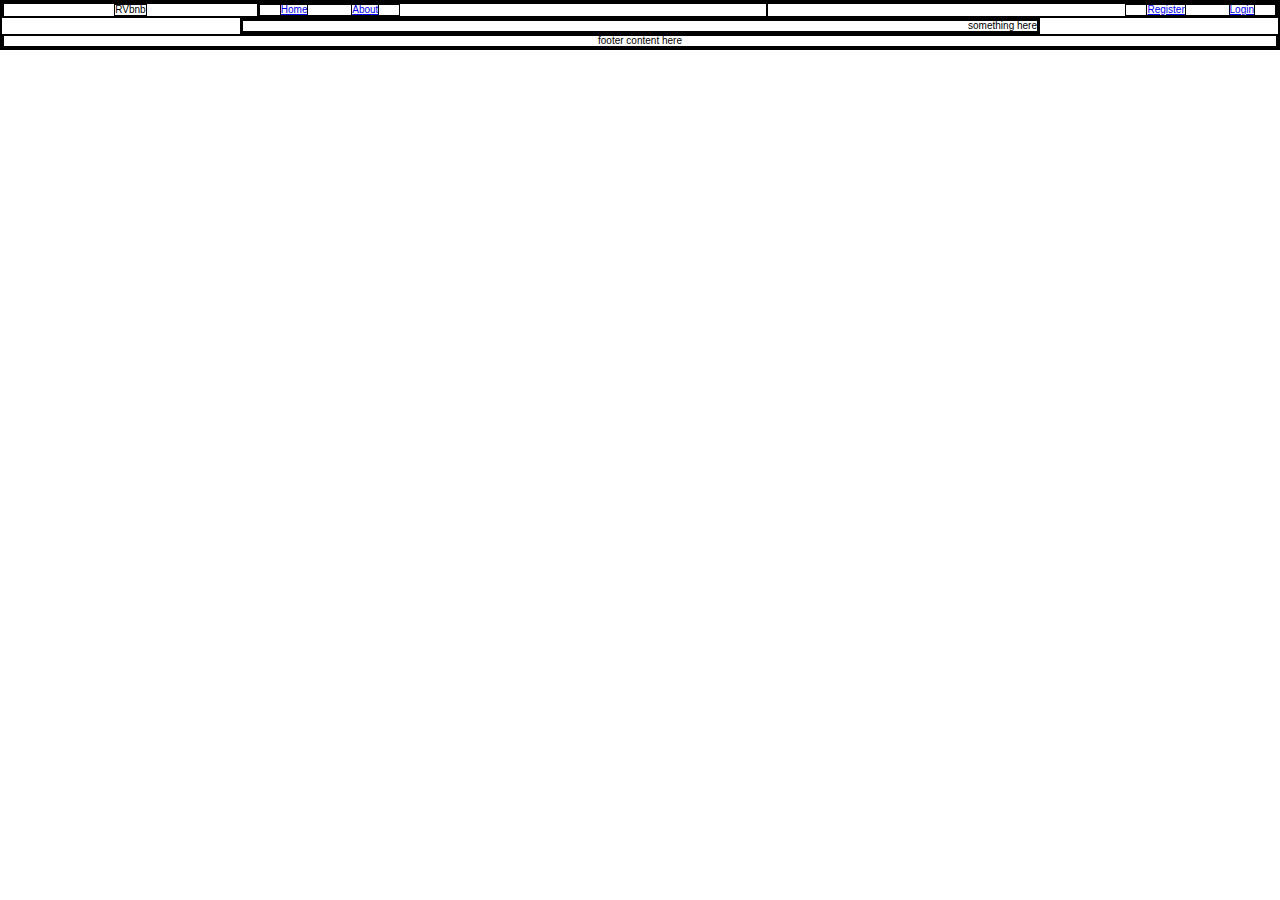
==== about.html @ d1265992 "added about.html" ====
<!doctype html>

<html lang="en">
<head>
  <meta charset="utf-8">
  <meta name="viewport" content="width=device-width, initial-scale=1">
  <title>RVbnb</title>

  <link href="css/index.css" rel="stylesheet">

  <!--[if lt IE 9]>
    <script src="https://cdnjs.cloudflare.com/ajax/libs/html5shiv/3.7.3/html5shiv.js"></script>
  <![endif]-->
</head>

<body>

<!-- navigation code here -->
<section class="navigation-section">
  <div class="nav-logo">
      <h1>RVbnb</h1>
  </div>
  <div class="nav-left-div">
      <nav-left>
          <a href="#">Home</a>
          <a href="#">About</a>
      </nav-left>
  </div>
  <div class="nav-right-div">
      <nav-right>
          <a href="#">Register</a>
          <a href="#">Login</a>
      </nav-right>
  </div>
</section>

<div class="container">

<div class="top-section">
<p>something here</p>
</div>


</div>

<footer>
  <p>footer content here</p>
</footer>

</body>

</html>
---- css/index.css ----
.navigation-section {
  display: flex;
  flex-direction: center;
}
.nav-logo {
  display: flex;
  width: 20%;
  justify-content: center;
}
.nav-left-div {
  display: flex;
  width: 40%;
  justify-content: flex-start;
}
.nav-left-div nav-left a {
  margin: 0 20px;
}
.nav-right-div {
  display: flex;
  width: 40%;
  justify-content: flex-end;
}
.nav-right-div nav-right a {
  margin: 0 20px;
}
.header-section {
  display: flex;
  justify-content: space-evenly;
  align-items: center;
}
.header-left-div {
  display: flex;
  flex-direction: column;
  justify-content: center;
  align-items: center;
}
.header-right-div {
  justify-content: center;
  align-items: center;
  width: 60%;
}
.header-right-div img {
  justify-content: center;
  align-items: center;
  width: 100%;
}
.RV-carousel {
  display: flex;
  justify-content: center;
  align-items: center;
}
.RV-carousel img {
  display: flex;
  justify-content: center;
  align-items: center;
  justify-content: space-between;
  width: 20%;
}
.rapport-graphics {
  display: flex;
  justify-content: center;
  align-items: center;
  justify-content: space-evenly;
}
footer {
  text-align: center;
}
.top-section {
  text-align: right;
}
/* http://meyerweb.com/eric/tools/css/reset/ 
   v2.0 | 20110126
   License: none (public domain)
*/
html,
body,
div,
span,
applet,
object,
iframe,
h1,
h2,
h3,
h4,
h5,
h6,
p,
blockquote,
pre,
a,
abbr,
acronym,
address,
big,
cite,
code,
del,
dfn,
em,
img,
ins,
kbd,
q,
s,
samp,
small,
strike,
strong,
sub,
sup,
tt,
var,
b,
u,
i,
center,
dl,
dt,
dd,
ol,
ul,
li,
fieldset,
form,
label,
legend,
table,
caption,
tbody,
tfoot,
thead,
tr,
th,
td,
article,
aside,
canvas,
details,
embed,
figure,
figcaption,
footer,
header,
hgroup,
menu,
nav,
output,
ruby,
section,
summary,
time,
mark,
audio,
video {
  margin: 0;
  padding: 0;
  font-size: 100%;
  font: inherit;
  vertical-align: baseline;
}
/* HTML5 display-role reset for older browsers */
article,
aside,
details,
figcaption,
figure,
footer,
header,
hgroup,
menu,
nav,
section {
  display: block;
}
body {
  line-height: 1;
}
ol,
ul {
  list-style: none;
}
blockquote,
q {
  quotes: none;
}
blockquote:before,
blockquote:after,
q:before,
q:after {
  content: '';
  content: none;
}
table {
  border-collapse: collapse;
  border-spacing: 0;
}
* {
  box-sizing: border-box;
  border: 1px solid black;
}
html {
  font-size: 62.5%;
}
.container {
  max-width: 800px;
  width: 100%;
  margin: 0 auto;
}
html,
body {
  font-family: 'Roboto', sans-serif;
}
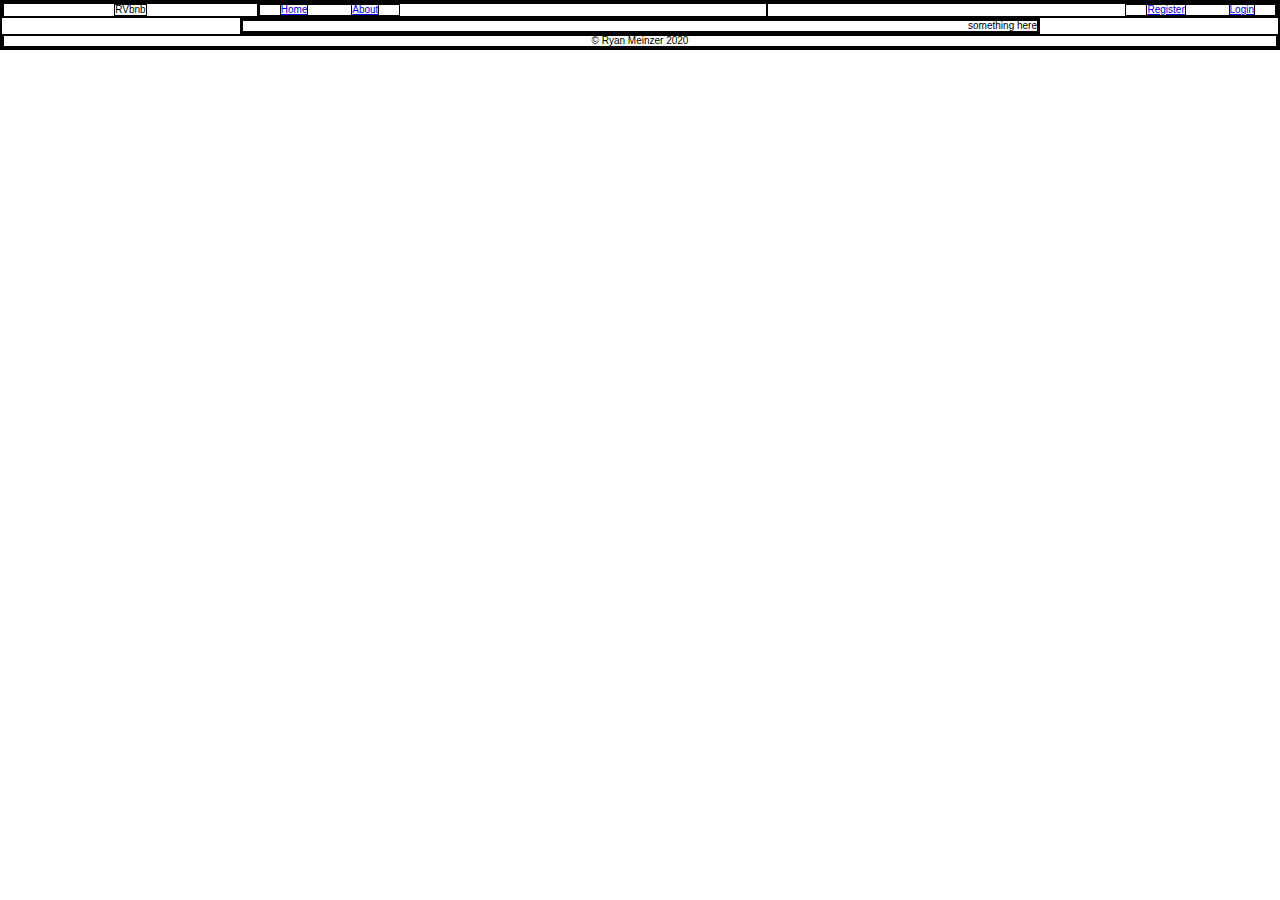
==== commit 0e3260d6: "finished for the night" ====
--- a/about.html
+++ b/about.html
@@ -7,7 +7,7 @@
   <title>RVbnb</title>
 
   <link href="css/index.css" rel="stylesheet">
-
+  <meta name="viewport" content="width=device-width, initial-scale=1">
   <!--[if lt IE 9]>
     <script src="https://cdnjs.cloudflare.com/ajax/libs/html5shiv/3.7.3/html5shiv.js"></script>
   <![endif]-->
@@ -17,8 +17,8 @@
 
 <!-- navigation code here -->
 <section class="navigation-section">
-  <div class="nav-logo">
-      <h1>RVbnb</h1>
+  <div class="nav-logo" onclick="location.href='index.html';" style="cursor: pointer;">
+    <h1>RVbnb</h1>
   </div>
   <div class="nav-left-div">
       <nav-left>
@@ -44,7 +44,7 @@
 </div>
 
 <footer>
-  <p>footer content here</p>
+  <p>© Ryan Meinzer 2020</p>
 </footer>
 
 </body>
--- a/css/index.css
+++ b/css/index.css
@@ -53,14 +53,40 @@
   display: flex;
   justify-content: center;
   align-items: center;
-  justify-content: space-between;
   width: 20%;
 }
+.RV-carousel-headers {
+  display: flex;
+  justify-content: center;
+  align-items: center;
+}
+.RV-carousel-headers div {
+  display: flex;
+  justify-content: center;
+  align-items: center;
+  width: 20%;
+}
 .rapport-graphics {
   display: flex;
   justify-content: center;
   align-items: center;
+}
+.rapport-graphics img {
+  display: flex;
+  justify-content: center;
+  align-items: center;
+  width: 33%;
+}
+.rapport-graphics-headers {
+  display: flex;
   justify-content: space-evenly;
+  align-items: center;
+}
+.rapport-graphics-headers div {
+  display: flex;
+  justify-content: center;
+  align-items: center;
+  width: 33%;
 }
 footer {
   text-align: center;
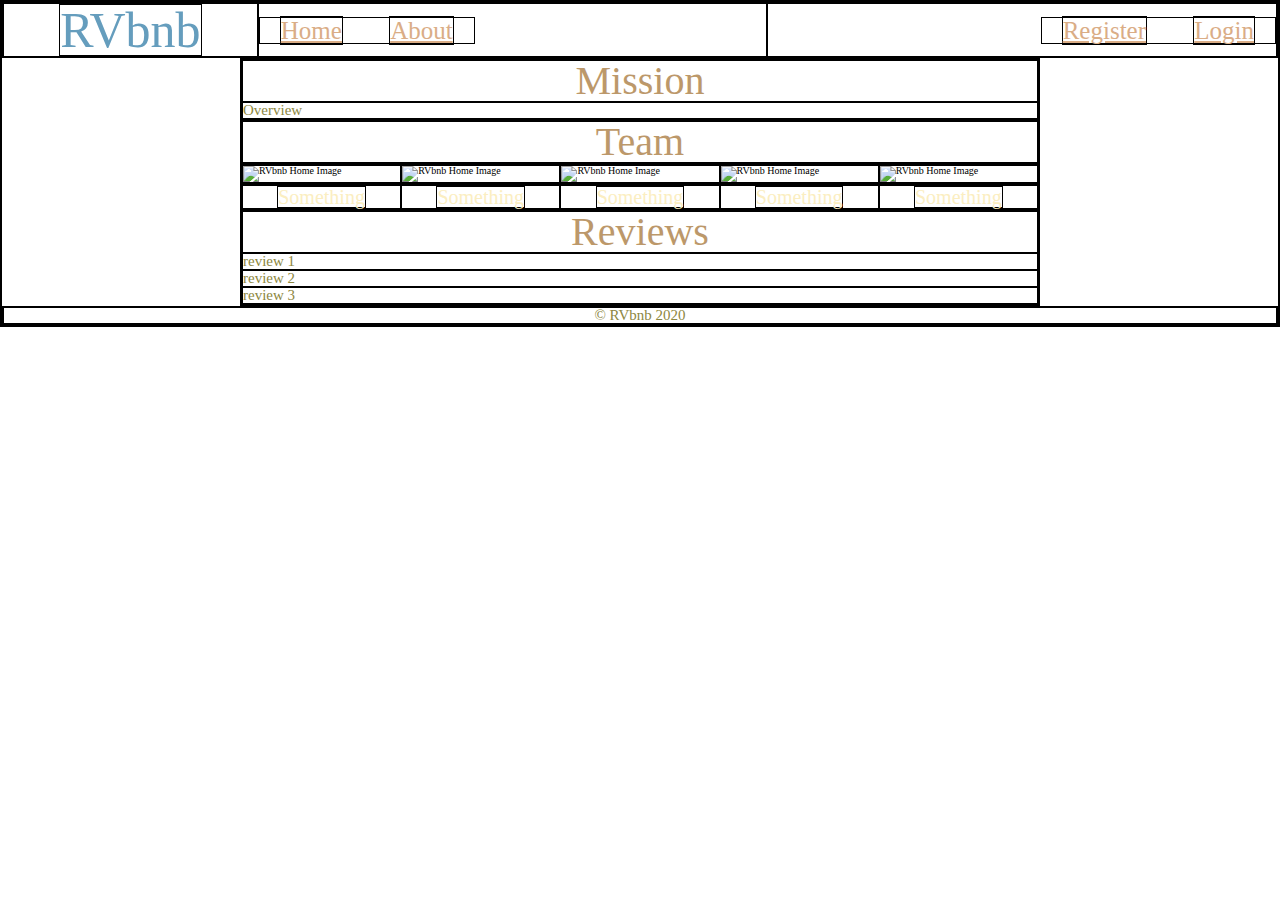
==== commit ad36b5e8: "all pages created, fonts added with colors, nesting finished, variables begun" ====
--- a/about.html
+++ b/about.html
@@ -22,8 +22,8 @@
   </div>
   <div class="nav-left-div">
       <nav-left>
-          <a href="#">Home</a>
-          <a href="#">About</a>
+          <a href="index.html">Home</a>
+          <a href="about.html">About</a>
       </nav-left>
   </div>
   <div class="nav-right-div">
@@ -37,14 +37,51 @@
 <div class="container">
 
 <div class="top-section">
-<p>something here</p>
+  <h2>Mission</h2>
+  <p>Overview</p>
 </div>
 
+<div class="middle-section">
+  <h2>Team</h2>
+</div>
+
+<div class="middle-section-graphics">
+    <img src="imgs/m-1.png" alt="RVbnb Home Image">
+    <img src="imgs/m-2.png" alt="RVbnb Home Image">
+    <img src="imgs/m-3.png" alt="RVbnb Home Image">
+    <img src="imgs/m-4.png" alt="RVbnb Home Image">
+    <img src="imgs/m-5.png" alt="RVbnb Home Image">
+</div>
+
+<div class="middle-section-headers">
+  <div class="m1-header">
+      <h3>Something</h3>
+  </div>
+  <div class="m2-header">
+      <h3>Something</h3>
+  </div>
+  <div class="m3-header">
+      <h3>Something</h3>
+  </div>
+  <div class="m4-header">
+    <h3>Something</h3>
+  </div>
+  <div class="m5-header">
+    <h3>Something</h3>
+  </div>
+</div>
+
+<div class="bottom-section">
+  <h2>Reviews</h2>
+  <p>review 1</p>
+  <p>review 2</p>
+  <p>review 3</p>
+</div>
 
 </div>
 
 <footer>
-  <p>© Ryan Meinzer 2020</p>
+  <p>© RVbnb 2020</p>
 </footer>
 
 </body>
--- a/css/index.css
+++ b/css/index.css
@@ -2,44 +2,51 @@
   display: flex;
   flex-direction: center;
 }
-.nav-logo {
-  display: flex;
-  width: 20%;
-  justify-content: center;
-}
-.nav-left-div {
+.navigation-section .nav-logo {
+  display: flex;
+  width: 20%;
+  justify-content: center;
+  font-family: 'Courgette', cursive;
+}
+.navigation-section .nav-left-div {
   display: flex;
   width: 40%;
   justify-content: flex-start;
-}
-.nav-left-div nav-left a {
+  align-items: center;
+  font-size: 2.5rem;
+}
+.navigation-section .nav-left-div a {
   margin: 0 20px;
-}
-.nav-right-div {
+  color: #DAAD86;
+}
+.navigation-section .nav-right-div {
   display: flex;
   width: 40%;
   justify-content: flex-end;
-}
-.nav-right-div nav-right a {
+  align-items: center;
+  font-size: 2.5rem;
+}
+.navigation-section .nav-right-div a {
   margin: 0 20px;
+  color: #DAAD86;
 }
 .header-section {
   display: flex;
   justify-content: space-evenly;
   align-items: center;
 }
-.header-left-div {
+.header-section .header-left-div {
   display: flex;
   flex-direction: column;
   justify-content: center;
   align-items: center;
 }
-.header-right-div {
+.header-section .header-right-div {
   justify-content: center;
   align-items: center;
   width: 60%;
 }
-.header-right-div img {
+.header-section .header-right-div img {
   justify-content: center;
   align-items: center;
   width: 100%;
@@ -91,8 +98,32 @@
 footer {
   text-align: center;
 }
-.top-section {
-  text-align: right;
+.top-section h2,
+.middle-section h2,
+.bottom-section h2 {
+  text-align: center;
+}
+.middle-section-graphics {
+  display: flex;
+  justify-content: center;
+  align-items: center;
+}
+.middle-section-graphics img {
+  display: flex;
+  justify-content: center;
+  align-items: center;
+  width: 20%;
+}
+.middle-section-headers {
+  display: flex;
+  justify-content: space-evenly;
+  align-items: center;
+}
+.middle-section-headers div {
+  display: flex;
+  justify-content: center;
+  align-items: center;
+  width: 20%;
 }
 /* http://meyerweb.com/eric/tools/css/reset/ 
    v2.0 | 20110126
@@ -235,5 +266,35 @@
 }
 html,
 body {
-  font-family: 'Roboto', sans-serif;
-}
+  font-family: 'Crimson Text', serif;
+}
+@font-face {
+  font-family: 'Crimson Text';
+  font-style: normal;
+  font-weight: 400;
+  font-display: swap;
+  src: local('Crimson Text Regular'), local('CrimsonText-Regular'), url(https://fonts.gstatic.com/s/crimsontext/v10/wlp2gwHKFkZgtmSR3NB0oRJfbwhW.ttf) format('truetype');
+}
+@font-face {
+  font-family: 'Courgette';
+  font-style: normal;
+  font-weight: 400;
+  font-display: swap;
+  src: local('Courgette Regular'), local('Courgette-Regular'), url(https://fonts.gstatic.com/s/courgette/v7/wEO_EBrAnc9BLjLQAUk1VvoP.ttf) format('truetype');
+}
+h1 {
+  font-size: 5rem;
+  color: #659DBD;
+}
+h2 {
+  font-size: 4rem;
+  color: #BC986A;
+}
+h3 {
+  font-size: 2rem;
+  color: #FBEEC1;
+}
+p {
+  font-size: 1.5rem;
+  color: #8D8741;
+}
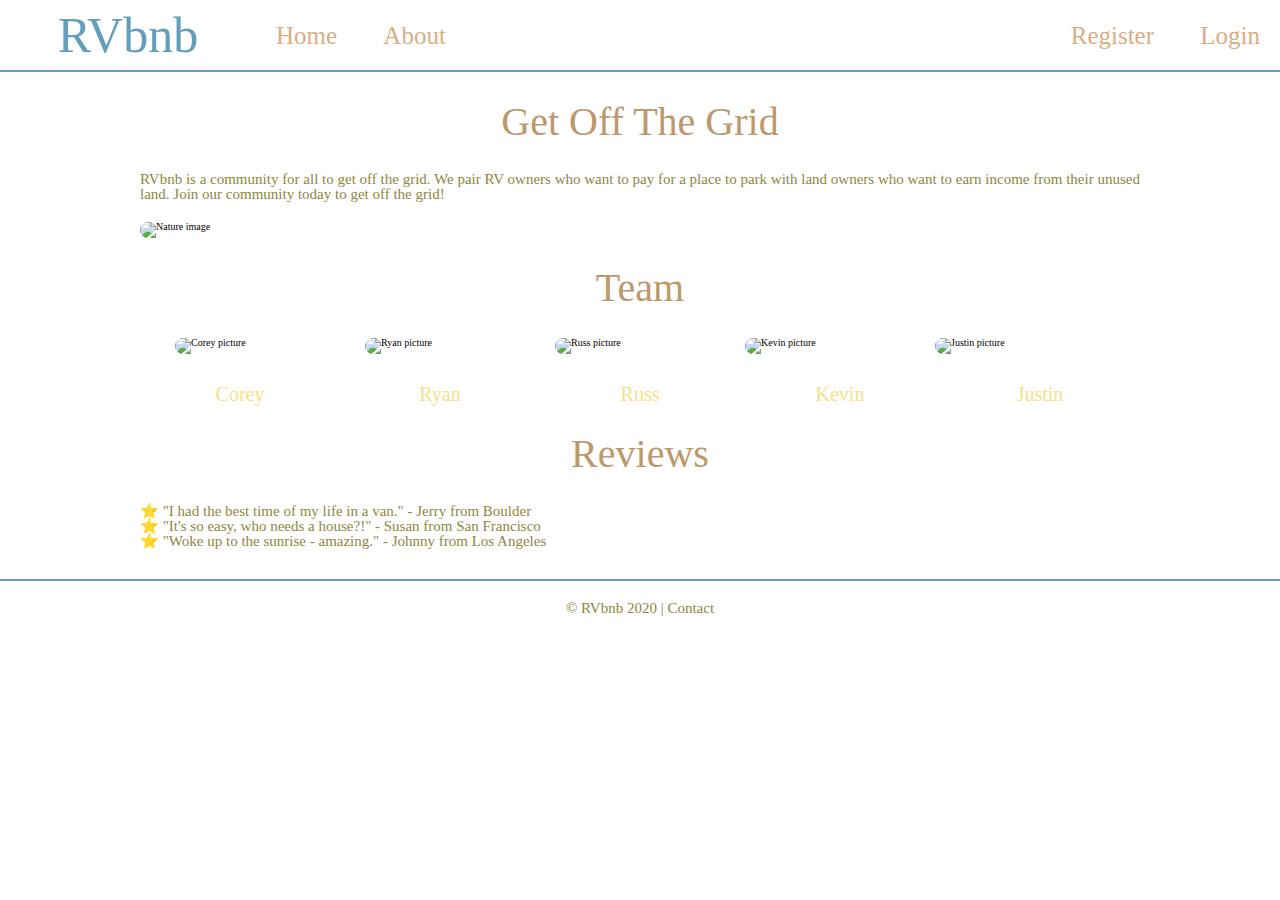
==== commit a7cccf44: "final! Can polish if have extra time though" ====
--- a/about.html
+++ b/about.html
@@ -28,8 +28,8 @@
   </div>
   <div class="nav-right-div">
       <nav-right>
-          <a href="#">Register</a>
-          <a href="#">Login</a>
+        <a href="register.html">Register</a>
+        <a href="login.html">Login</a>
       </nav-right>
   </div>
 </section>
@@ -37,8 +37,12 @@
 <div class="container">
 
 <div class="top-section">
-  <h2>Mission</h2>
-  <p>Overview</p>
+  <h2>Get Off The Grid</h2>
+  <p>RVbnb is a community for all to get off the grid. We pair RV owners who want to pay for a place to park with land owners who want to earn income from their unused land. Join our community today to get off the grid!</p>
+</div>
+
+<div class="top-section-image">
+  <img src="imgs/main-img.jpg" alt="Nature image">
 </div>
 
 <div class="middle-section">
@@ -46,43 +50,50 @@
 </div>
 
 <div class="middle-section-graphics">
-    <img src="imgs/m-1.png" alt="RVbnb Home Image">
-    <img src="imgs/m-2.png" alt="RVbnb Home Image">
-    <img src="imgs/m-3.png" alt="RVbnb Home Image">
-    <img src="imgs/m-4.png" alt="RVbnb Home Image">
-    <img src="imgs/m-5.png" alt="RVbnb Home Image">
+    <img src="imgs/Corey.jpg" alt="Corey picture">
+    <figcaption>Corey</figcaption>
+    <img src="imgs/Ryan.jpg" alt="Ryan picture">
+    <figcaption>Ryan</figcaption>
+    <img src="imgs/Russ.jpg" alt="Russ picture">
+    <figcaption>Russ</figcaption>
+    <img src="imgs/Kevin.jpg" alt="Kevin picture">
+    <figcaption>Kevin</figcaption>
+    <img src="imgs/Justin.jpg" alt="Justin picture">
+    <figcaption>Justin</figcaption>
 </div>
 
 <div class="middle-section-headers">
   <div class="m1-header">
-      <h3>Something</h3>
+      <h3>Corey</h3>
   </div>
   <div class="m2-header">
-      <h3>Something</h3>
+      <h3>Ryan</h3>
   </div>
   <div class="m3-header">
-      <h3>Something</h3>
+      <h3>Russ</h3>
   </div>
   <div class="m4-header">
-    <h3>Something</h3>
+    <h3>Kevin</h3>
   </div>
   <div class="m5-header">
-    <h3>Something</h3>
+    <h3>Justin</h3>
   </div>
 </div>
 
 <div class="bottom-section">
   <h2>Reviews</h2>
-  <p>review 1</p>
-  <p>review 2</p>
-  <p>review 3</p>
+  <p>⭐ "I had the best time of my life in a van." - Jerry from Boulder</p>
+  <p>⭐ "It's so easy, who needs a house?!" - Susan from San Francisco</p>
+  <p>⭐ "Woke up to the sunrise - amazing." - Johnny from Los Angeles</p>
 </div>
 
 </div>
 
-<footer>
-  <p>© RVbnb 2020</p>
-</footer>
+<div class="footer-div">
+  <footer>
+    <p>© RVbnb 2020 | Contact</p>
+  </footer>
+</div>
 
 </body>
 
--- a/css/index.css
+++ b/css/index.css
@@ -1,6 +1,8 @@
 .navigation-section {
   display: flex;
   flex-direction: center;
+  padding: 10px 0;
+  border-bottom: 2px solid #659DBD;
 }
 .navigation-section .nav-logo {
   display: flex;
@@ -18,6 +20,19 @@
 .navigation-section .nav-left-div a {
   margin: 0 20px;
   color: #DAAD86;
+  text-decoration: none;
+}
+.navigation-section .nav-left-div a:hover {
+  text-decoration: underline;
+  text-decoration-color: #659DBD;
+}
+@media (max-width: 500px) {
+  .navigation-section .nav-left-div {
+    text-align: center;
+    margin: 1rem 0 0 0;
+    line-height: 4rem;
+    border-top: 1px solid #DAAD86;
+  }
 }
 .navigation-section .nav-right-div {
   display: flex;
@@ -27,13 +42,35 @@
   font-size: 2.5rem;
 }
 .navigation-section .nav-right-div a {
-  margin: 0 20px;
+  margin: 0 2rem;
   color: #DAAD86;
+  text-decoration: none;
+}
+.navigation-section .nav-right-div a:hover {
+  text-decoration: underline;
+  text-decoration-color: #659DBD;
+}
+@media (max-width: 500px) {
+  .navigation-section .nav-right-div {
+    text-align: center;
+    line-height: 4rem;
+    margin: 0 0 1rem 0;
+    border-bottom: 1px solid #DAAD86;
+  }
+}
+@media (max-width: 500px) {
+  .navigation-section {
+    flex-direction: column;
+    display: flex;
+    justify-content: center;
+    align-items: center;
+  }
 }
 .header-section {
   display: flex;
   justify-content: space-evenly;
   align-items: center;
+  margin: 30px auto;
 }
 .header-section .header-left-div {
   display: flex;
@@ -41,6 +78,19 @@
   justify-content: center;
   align-items: center;
 }
+.header-section .header-left-div h2 {
+  margin: 0 0 10px 0;
+}
+@media (max-width: 500px) {
+  .header-section .header-left-div {
+    margin: 0 0 10px 0;
+  }
+}
+@media (max-width: 500px) {
+  .header-section .header-left-div h2 {
+    margin: 0 0 10px 0;
+  }
+}
 .header-section .header-right-div {
   justify-content: center;
   align-items: center;
@@ -50,8 +100,24 @@
   justify-content: center;
   align-items: center;
   width: 100%;
+  border-radius: 10px;
+}
+@media (max-width: 500px) {
+  .header-section .header-right-div {
+    display: flex;
+    flex-direction: column;
+    width: 80%;
+    margin: 2rem 0 0 0;
+  }
+}
+@media (max-width: 500px) {
+  .header-section {
+    display: flex;
+    flex-direction: column;
+  }
 }
 .RV-carousel {
+  margin: 30px auto;
   display: flex;
   justify-content: center;
   align-items: center;
@@ -60,7 +126,31 @@
   display: flex;
   justify-content: center;
   align-items: center;
-  width: 20%;
+  width: 17%;
+  border-radius: 10px;
+  margin: 0 10px 0 10px;
+}
+@media (max-width: 500px) {
+  .RV-carousel img {
+    width: 80%;
+    margin: 20px auto;
+  }
+}
+@media (max-width: 500px) {
+  .RV-carousel {
+    display: flex;
+    flex-direction: column;
+  }
+}
+.RV-carousel figcaption {
+  display: none;
+}
+@media (max-width: 500px) {
+  .RV-carousel figcaption {
+    display: inline;
+    font-size: 2rem;
+    color: #f7df87;
+  }
 }
 .RV-carousel-headers {
   display: flex;
@@ -71,9 +161,16 @@
   display: flex;
   justify-content: center;
   align-items: center;
-  width: 20%;
+  width: 17%;
+  margin: 0 10px 0 10px;
+}
+@media (max-width: 500px) {
+  .RV-carousel-headers {
+    display: none;
+  }
 }
 .rapport-graphics {
+  margin: 30px auto;
   display: flex;
   justify-content: center;
   align-items: center;
@@ -82,7 +179,31 @@
   display: flex;
   justify-content: center;
   align-items: center;
-  width: 33%;
+  width: 31%;
+  border-radius: 10px;
+  margin: 0 10px 0 10px;
+}
+@media (max-width: 500px) {
+  .rapport-graphics img {
+    width: 80%;
+    margin: 20px auto;
+  }
+}
+@media (max-width: 500px) {
+  .rapport-graphics {
+    display: flex;
+    flex-direction: column;
+  }
+}
+.rapport-graphics figcaption {
+  display: none;
+}
+@media (max-width: 500px) {
+  .rapport-graphics figcaption {
+    display: inline;
+    font-size: 2rem;
+    color: #f7df87;
+  }
 }
 .rapport-graphics-headers {
   display: flex;
@@ -93,17 +214,59 @@
   display: flex;
   justify-content: center;
   align-items: center;
-  width: 33%;
-}
-footer {
+  width: 31%;
+}
+@media (max-width: 500px) {
+  .rapport-graphics-headers {
+    display: none;
+  }
+}
+.bottom-section-image img {
+  display: flex;
+  max-width: 100%;
+  margin: 20px 0;
+  border-radius: 10px;
+}
+@media (max-width: 500px) {
+  .bottom-section-image img {
+    width: 80%;
+    margin: 20px auto;
+  }
+}
+.footer-div {
+  padding: 20px 0;
+  margin: 30px 0 0 0;
+  border-top: 2px solid #659DBD;
+}
+.footer-div p {
   text-align: center;
 }
 .top-section h2,
 .middle-section h2,
 .bottom-section h2 {
   text-align: center;
+  margin: 30px auto;
+}
+@media (max-width: 500px) {
+  .top-section p {
+    width: 80%;
+    margin: 20px auto;
+  }
+}
+.top-section-image img {
+  display: flex;
+  max-width: 100%;
+  margin: 20px 0;
+  border-radius: 10px;
+}
+@media (max-width: 500px) {
+  .top-section-image img {
+    width: 80%;
+    margin: 20px auto;
+  }
 }
 .middle-section-graphics {
+  margin: 30px auto;
   display: flex;
   justify-content: center;
   align-items: center;
@@ -112,18 +275,53 @@
   display: flex;
   justify-content: center;
   align-items: center;
+  width: 17%;
+  border-radius: 10px;
+  margin: 0 10px 0 10px;
+}
+@media (max-width: 500px) {
+  .middle-section-graphics img {
+    width: 80%;
+    margin: 20px auto;
+  }
+}
+@media (max-width: 500px) {
+  .middle-section-graphics {
+    display: flex;
+    flex-direction: column;
+  }
+}
+.middle-section-graphics figcaption {
+  display: none;
+}
+@media (max-width: 500px) {
+  .middle-section-graphics figcaption {
+    display: inline;
+    font-size: 2rem;
+    color: #f7df87;
+  }
+}
+.middle-section-headers {
+  display: flex;
+  justify-content: space-evenly;
+  align-items: center;
+}
+.middle-section-headers div {
+  display: flex;
+  justify-content: center;
+  align-items: center;
   width: 20%;
 }
-.middle-section-headers {
-  display: flex;
-  justify-content: space-evenly;
-  align-items: center;
-}
-.middle-section-headers div {
-  display: flex;
-  justify-content: center;
-  align-items: center;
-  width: 20%;
+@media (max-width: 500px) {
+  .middle-section-headers {
+    display: none;
+  }
+}
+@media (max-width: 500px) {
+  .bottom-section p {
+    width: 80%;
+    margin: 20px auto;
+  }
 }
 /* http://meyerweb.com/eric/tools/css/reset/ 
    v2.0 | 20110126
@@ -212,6 +410,7 @@
 video {
   margin: 0;
   padding: 0;
+  border: 0;
   font-size: 100%;
   font: inherit;
   vertical-align: baseline;
@@ -254,13 +453,12 @@
 }
 * {
   box-sizing: border-box;
-  border: 1px solid black;
 }
 html {
   font-size: 62.5%;
 }
 .container {
-  max-width: 800px;
+  max-width: 1000px;
   width: 100%;
   margin: 0 auto;
 }
@@ -292,9 +490,17 @@
 }
 h3 {
   font-size: 2rem;
-  color: #FBEEC1;
+  color: #f7df87;
 }
 p {
   font-size: 1.5rem;
   color: #8D8741;
 }
+.iframe-container {
+  display: flex;
+  justify-content: center;
+  align-items: center;
+  margin: 20px auto;
+  border: 1px solid #DAAD86;
+  max-width: 80%;
+}
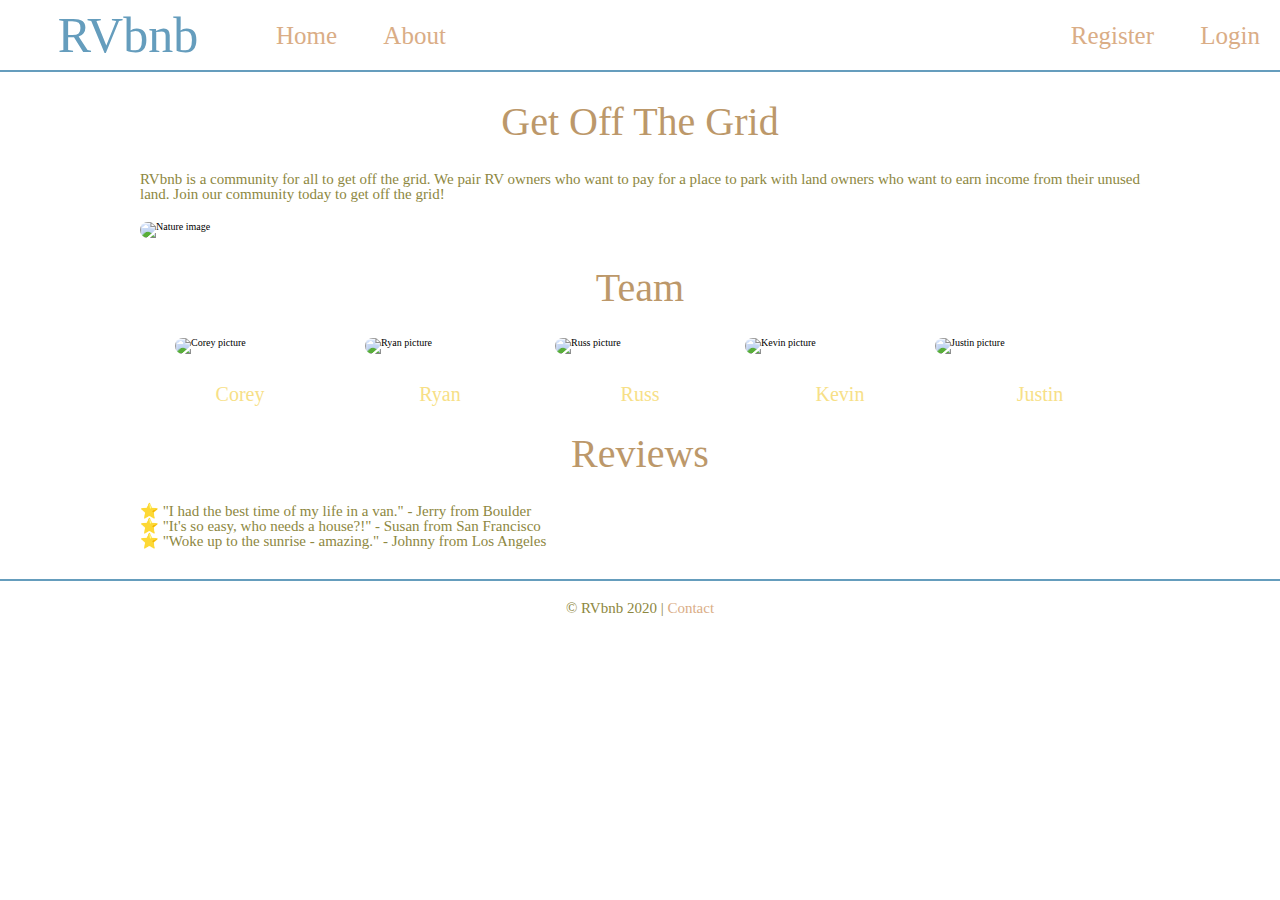
==== commit 554054e6: "final commit" ====
--- a/about.html
+++ b/about.html
@@ -91,7 +91,7 @@
 
 <div class="footer-div">
   <footer>
-    <p>© RVbnb 2020 | Contact</p>
+    <p>© RVbnb 2020 | <a href="mailto:someone@example.com?Subject=Hello%20RVbnb%20Team!" target="_top">Contact</a></p>
   </footer>
 </div>
 
--- a/css/index.css
+++ b/css/index.css
@@ -240,6 +240,14 @@
 }
 .footer-div p {
   text-align: center;
+}
+.footer-div a {
+  color: #DAAD86;
+  text-decoration: none;
+}
+.footer-div a:hover {
+  text-decoration: underline;
+  text-decoration-color: #659DBD;
 }
 .top-section h2,
 .middle-section h2,
